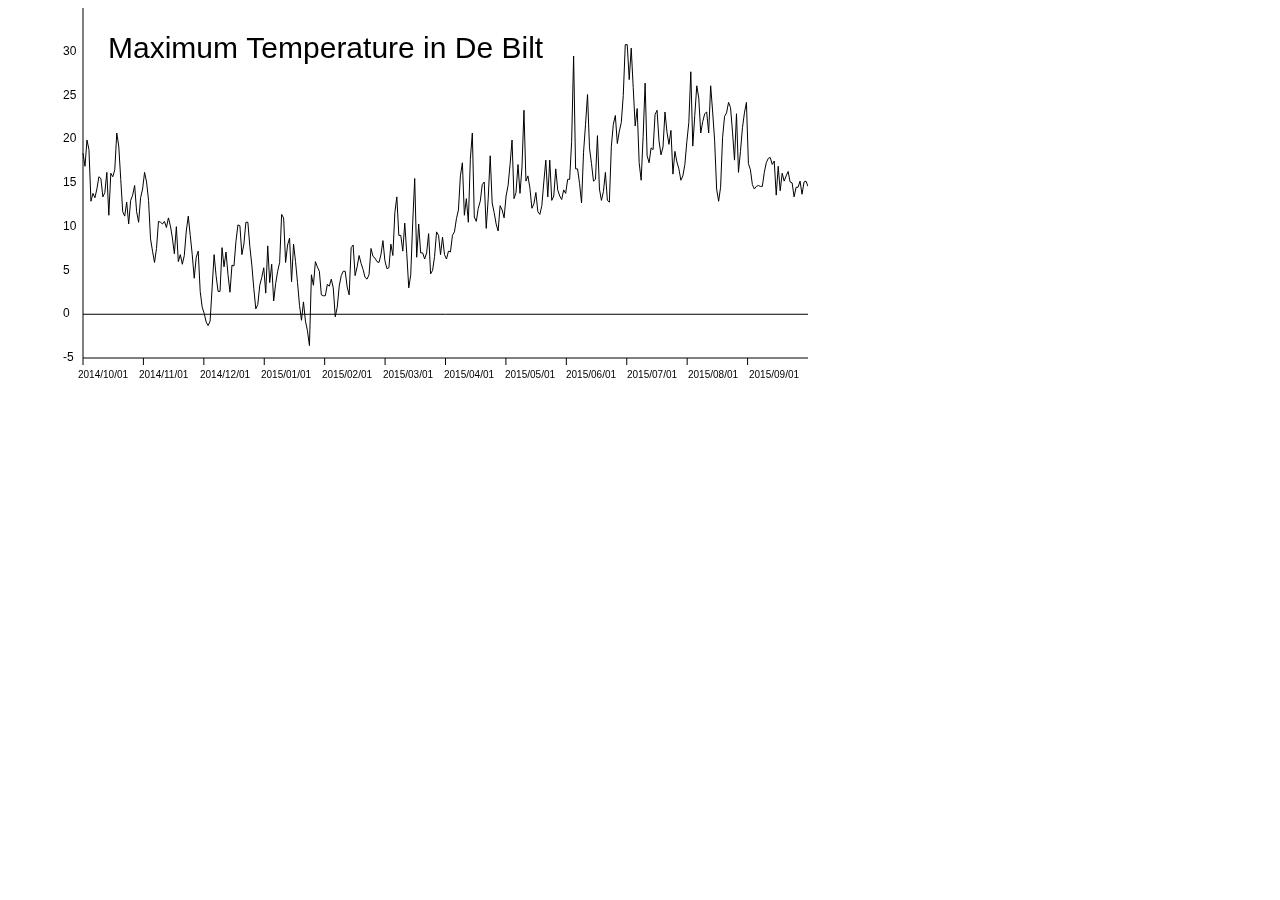
==== homework/week_3/page.html @ bf3320e9 "forgotten commit" ====
<!DOCTYPE html>

<html> 

<head> 
	<title>KNMI Graph</title> 
	<linkt rel="stylesheet" type="text/css" href="stylesheet.css">
</head> 
<body> 
	<canvas id="canvas" width="800" height="400" 
	</canvas>
	<textarea id="rawdata">
	2014/10/01,207
	2014/10/02,192
	2014/10/03,222
	2014/10/04,211
	2014/10/05,152
	2014/10/06,161
	2014/10/07,156
	2014/10/08,166
	2014/10/09,180
	2014/10/10,178
	2014/10/11,157
	2014/10/12,162
	2014/10/13,185
	2014/10/14,136
	2014/10/15,184
	2014/10/16,180
	2014/10/17,188
	2014/10/18,230
	2014/10/19,215
	2014/10/20,177
	2014/10/21,140
	2014/10/22,135
	2014/10/23,151
	2014/10/24,126
	2014/10/25,153
	2014/10/26,159
	2014/10/27,170
	2014/10/28,140
	2014/10/29,128
	2014/10/30,156
	2014/10/31,166
	2014/11/01,185
	2014/11/02,174
	2014/11/03,153
	2014/11/04,109
	2014/11/05,95
	2014/11/06,82
	2014/11/07,98
	2014/11/08,129
	2014/11/09,128
	2014/11/10,126
	2014/11/11,129
	2014/11/12,122
	2014/11/13,133
	2014/11/14,124
	2014/11/15,110
	2014/11/16,92
	2014/11/17,123
	2014/11/18,83
	2014/11/19,91
	2014/11/20,80
	2014/11/21,90
	2014/11/22,118
	2014/11/23,135
	2014/11/24,113
	2014/11/25,91
	2014/11/26,64
	2014/11/27,88
	2014/11/28,95
	2014/11/29,49
	2014/11/30,31
	2014/12/01,24
	2014/12/02,14
	2014/12/03,10
	2014/12/04,15
	2014/12/05,53
	2014/12/06,91
	2014/12/07,67
	2014/12/08,49
	2014/12/09,49
	2014/12/10,99
	2014/12/11,77
	2014/12/12,94
	2014/12/13,68
	2014/12/14,48
	2014/12/15,79
	2014/12/16,78
	2014/12/17,106
	2014/12/18,125
	2014/12/19,124
	2014/12/20,91
	2014/12/21,103
	2014/12/22,128
	2014/12/23,128
	2014/12/24,100
	2014/12/25,79
	2014/12/26,52
	2014/12/27,29
	2014/12/28,34
	2014/12/29,56
	2014/12/30,65
	2014/12/31,76
	2015/01/01,47
	2015/01/02,101
	2015/01/03,59
	2015/01/04,80
	2015/01/05,38
	2015/01/06,58
	2015/01/07,72
	2015/01/08,82
	2015/01/09,137
	2015/01/10,133
	2015/01/11,82
	2015/01/12,102
	2015/01/13,110
	2015/01/14,60
	2015/01/15,103
	2015/01/16,83
	2015/01/17,59
	2015/01/18,33
	2015/01/19,16
	2015/01/20,37
	2015/01/21,15
	2015/01/22,4
	2015/01/23,-13
	2015/01/24,68
	2015/01/25,56
	2015/01/26,83
	2015/01/27,77
	2015/01/28,72
	2015/01/29,45
	2015/01/30,44
	2015/01/31,44
	2015/02/01,57
	2015/02/02,55
	2015/02/03,63
	2015/02/04,53
	2015/02/05,20
	2015/02/06,31
	2015/02/07,55
	2015/02/08,67
	2015/02/09,72
	2015/02/10,72
	2015/02/11,54
	2015/02/12,45
	2015/02/13,99
	2015/02/14,102
	2015/02/15,67
	2015/02/16,77
	2015/02/17,90
	2015/02/18,81
	2015/02/19,74
	2015/02/20,65
	2015/02/21,63
	2015/02/22,68
	2015/02/23,98
	2015/02/24,89
	2015/02/25,87
	2015/02/26,83
	2015/02/27,82
	2015/02/28,91
	2015/03/01,107
	2015/03/02,84
	2015/03/03,75
	2015/03/04,76
	2015/03/05,103
	2015/03/06,90
	2015/03/07,139
	2015/03/08,157
	2015/03/09,113
	2015/03/10,113
	2015/03/11,95
	2015/03/12,127
	2015/03/13,92
	2015/03/14,53
	2015/03/15,68
	2015/03/16,128
	2015/03/17,178
	2015/03/18,88
	2015/03/19,126
	2015/03/20,93
	2015/03/21,93
	2015/03/22,86
	2015/03/23,93
	2015/03/24,115
	2015/03/25,69
	2015/03/26,73
	2015/03/27,89
	2015/03/28,117
	2015/03/29,113
	2015/03/30,91
	2015/03/31,111
	2015/04/01,91
	2015/04/02,86
	2015/04/03,95
	2015/04/04,94
	2015/04/05,113
	2015/04/06,117
	2015/04/07,132
	2015/04/08,142
	2015/04/09,181
	2015/04/10,196
	2015/04/11,136
	2015/04/12,155
	2015/04/13,128
	2015/04/14,200
	2015/04/15,230
	2015/04/16,134
	2015/04/17,129
	2015/04/18,144
	2015/04/19,152
	2015/04/20,171
	2015/04/21,174
	2015/04/22,121
	2015/04/23,155
	2015/04/24,204
	2015/04/25,150
	2015/04/26,139
	2015/04/27,126
	2015/04/28,118
	2015/04/29,147
	2015/04/30,142
	2015/05/01,133
	2015/05/02,158
	2015/05/03,170
	2015/05/04,194
	2015/05/05,222
	2015/05/06,155
	2015/05/07,162
	2015/05/08,194
	2015/05/09,161
	2015/05/10,191
	2015/05/11,256
	2015/05/12,175
	2015/05/13,181
	2015/05/14,167
	2015/05/15,144
	2015/05/16,149
	2015/05/17,162
	2015/05/18,140
	2015/05/19,137
	2015/05/20,147
	2015/05/21,174
	2015/05/22,199
	2015/05/23,157
	2015/05/24,199
	2015/05/25,153
	2015/05/26,158
	2015/05/27,189
	2015/05/28,165
	2015/05/29,158
	2015/05/30,154
	2015/05/31,165
	2015/06/01,161
	2015/06/02,177
	2015/06/03,177
	2015/06/04,220
	2015/06/05,318
	2015/06/06,189
	2015/06/07,189
	2015/06/08,172
	2015/06/09,150
	2015/06/10,208
	2015/06/11,240
	2015/06/12,274
	2015/06/13,213
	2015/06/14,195
	2015/06/15,175
	2015/06/16,177
	2015/06/17,227
	2015/06/18,166
	2015/06/19,153
	2015/06/20,163
	2015/06/21,185
	2015/06/22,153
	2015/06/23,151
	2015/06/24,215
	2015/06/25,240
	2015/06/26,250
	2015/06/27,218
	2015/06/28,232
	2015/06/29,242
	2015/06/30,273
	2015/07/01,331
	2015/07/02,331
	2015/07/03,291
	2015/07/04,327
	2015/07/05,282
	2015/07/06,238
	2015/07/07,258
	2015/07/08,196
	2015/07/09,176
	2015/07/10,226
	2015/07/11,287
	2015/07/12,204
	2015/07/13,196
	2015/07/14,213
	2015/07/15,211
	2015/07/16,251
	2015/07/17,256
	2015/07/18,221
	2015/07/19,205
	2015/07/20,214
	2015/07/21,254
	2015/07/22,231
	2015/07/23,217
	2015/07/24,233
	2015/07/25,183
	2015/07/26,209
	2015/07/27,197
	2015/07/28,189
	2015/07/29,176
	2015/07/30,181
	2015/07/31,194
	2015/08/01,220
	2015/08/02,242
	2015/08/03,300
	2015/08/04,215
	2015/08/05,250
	2015/08/06,284
	2015/08/07,270
	2015/08/08,230
	2015/08/09,243
	2015/08/10,252
	2015/08/11,254
	2015/08/12,230
	2015/08/13,284
	2015/08/14,254
	2015/08/15,221
	2015/08/16,166
	2015/08/17,152
	2015/08/18,168
	2015/08/19,225
	2015/08/20,249
	2015/08/21,253
	2015/08/22,265
	2015/08/23,259
	2015/08/24,231
	2015/08/25,199
	2015/08/26,252
	2015/08/27,185
	2015/08/28,209
	2015/08/29,236
	2015/08/30,253
	2015/08/31,265
	2015/09/01,195
	2015/09/02,188
	2015/09/03,171
	2015/09/04,166
	2015/09/05,169
	2015/09/06,170
	2015/09/07,169
	2015/09/08,169
	2015/09/09,185
	2015/09/10,196
	2015/09/11,201
	2015/09/12,202
	2015/09/13,194
	2015/09/14,198
	2015/09/15,159
	2015/09/16,192
	2015/09/17,164
	2015/09/18,184
	2015/09/19,175
	2015/09/20,181
	2015/09/21,186
	2015/09/22,174
	2015/09/23,173
	2015/09/24,157
	2015/09/25,168
	2015/09/26,168
	2015/09/27,175
	2015/09/28,160
	2015/09/29,174
	2015/09/30,175
	2015/10/01,169
	</textarea>
	<script type="text/javascript">

function createTransform(domain, range){
	// domain is a two-element array of the domain's bounds
	// range is a two-element array of the range's bounds
	// implement the actual calculation here
	var alpha = (range[1] - range[0])/ (domain[1] - domain[0]);
	var beta = range[0] - (alpha * domain[0]);

	return function(x){
		return alpha * x + beta;
	};
}
var transformx = createTransform([0, 365], [75, 800]);
var transformy = createTransform([-50, 350], [370, 20]);

var canvas = document.getElementById("canvas");
var ctx = canvas.getContext("2d");

list1 = document.getElementById("rawdata").innerHTML.split("\n")
temp_list = []
for (i = 0; i < list1.length; i++) {
	list2 = list1[i].split(",")
	temp_list.push(list2[1])
}

for (i = 0; i < temp_list.length; i++)
{
	ctx.moveTo(transformx(i), transformy(temp_list[i]))
	ctx.lineTo(transformx(i + 1), transformy(temp_list[i + 1]))}

//set colour
ctx.strokeStyle = '#000000';
ctx.stroke(); 

// y-ax
ctx.beginPath();
ctx.moveTo(75,0);
ctx.lineTo(75,350);
ctx.stroke();

// x-ax
ctx.beginPath();
ctx.moveTo(75,350);
ctx.lineTo(800,350);
ctx.stroke();

// zero line
ctx.beginPath();
ctx.moveTo(75, (7/8) * 350);
ctx.lineTo(800, (7/8) * 350);
ctx.stroke();

// text temperature de Bilt
ctx.font="30px arial"
ctx.fillText("Maximum Temperature in De Bilt", 100, 50);

// draw on x-ax
var months = ['2014/10/01', '2014/11/01', '2014/12/01', '2015/01/01', '2015/02/01', '2015/03/01', '2015/04/01', '2015/05/01', '2015/06/01', '2015/07/01', '2015/08/01', '2015/09/01']

ctx.beginPath();
for (i = 0; i < months.length; i++) {
	ctx.moveTo(75 + (i * (725/12)), 350);
	ctx.lineTo(75 + (i * (725/12)), 357);
	ctx.font="10px arial"
	ctx.fillText(months[i], 70 + (i * 61), 370);
}
ctx.stroke();

// draw on y-ax
for (i = 1, m = 30; i < 9; i++, m -= 5){
	ctx.font="12px arial"
	ctx.fillText(m, 55, (((350/8) * i)) + 3)
	ctx.moveTo(65, (350/8) * i);
	ctx.lineTo(75, (350/8) * i);
}

values = []
for (i = 0; i < temp_list.length; i++){
	var value = parseInt(temp_list[i])
	values.push(value)
}

maximum = 0;
minimum = 0;
for (i = 0; i < temp_list.length; i++){
	if (values[i] > maximum)
		maximum = temp_list[i]
	if (values[i] < minimum)
		minimum = temp_list[i]
}
console.log(minimum)
console.log(maximum)

</script>

</body> 

</html>
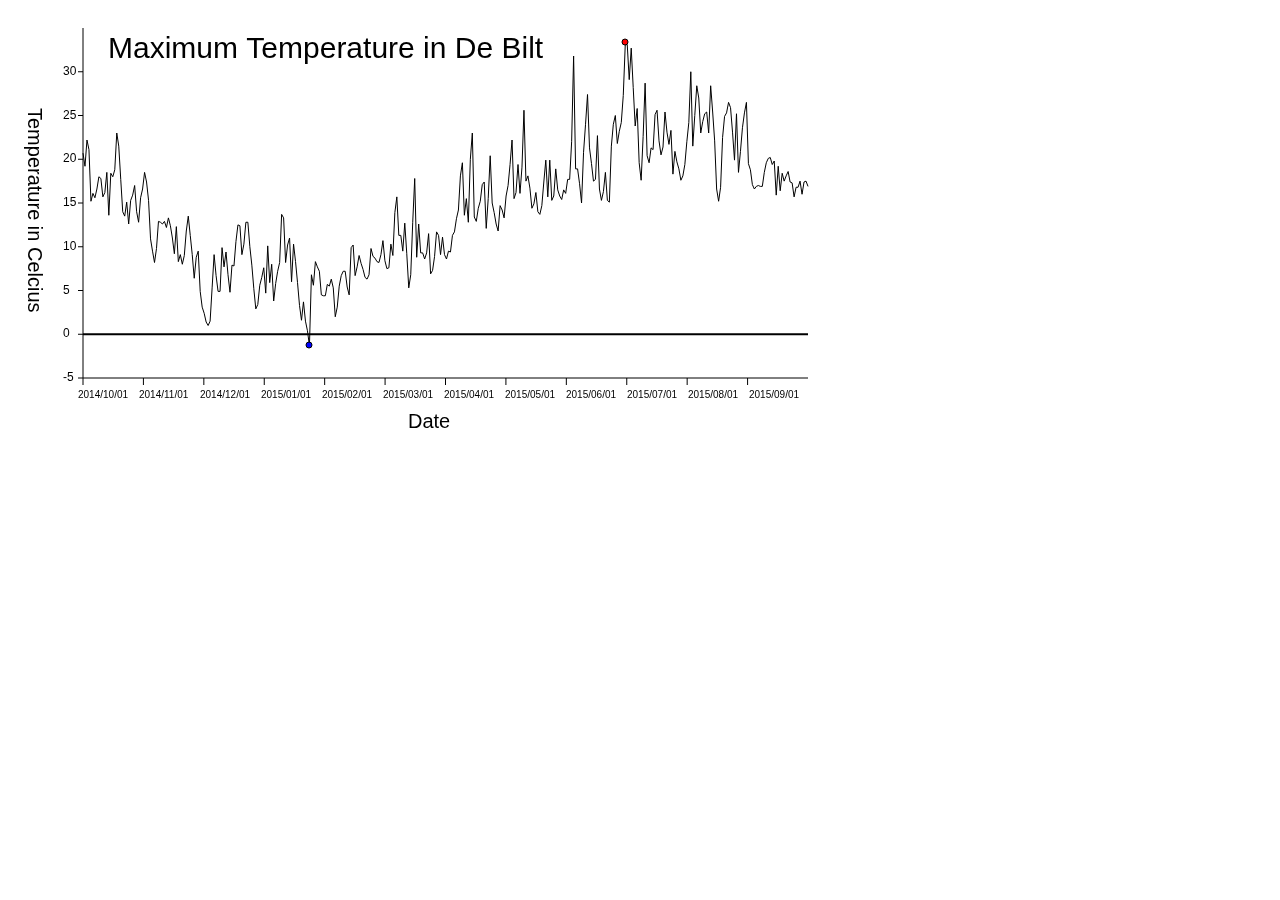
==== commit 08f2454a: "Last changes in design" ====
--- a/homework/week_3/page.html
+++ b/homework/week_3/page.html
@@ -4,10 +4,9 @@
 
 <head> 
 	<title>KNMI Graph</title> 
-	<linkt rel="stylesheet" type="text/css" href="stylesheet.css">
 </head> 
 <body> 
-	<canvas id="canvas" width="800" height="400" 
+	<canvas id="canvas" width="850" height="500" 
 	</canvas>
 	<textarea id="rawdata">
 	2014/10/01,207
@@ -379,99 +378,114 @@
 	</textarea>
 	<script type="text/javascript">
 
-function createTransform(domain, range){
-	// domain is a two-element array of the domain's bounds
-	// range is a two-element array of the range's bounds
-	// implement the actual calculation here
-	var alpha = (range[1] - range[0])/ (domain[1] - domain[0]);
-	var beta = range[0] - (alpha * domain[0]);
-
-	return function(x){
-		return alpha * x + beta;
-	};
-}
-var transformx = createTransform([0, 365], [75, 800]);
-var transformy = createTransform([-50, 350], [370, 20]);
-
-var canvas = document.getElementById("canvas");
-var ctx = canvas.getContext("2d");
-
-list1 = document.getElementById("rawdata").innerHTML.split("\n")
-temp_list = []
-for (i = 0; i < list1.length; i++) {
-	list2 = list1[i].split(",")
-	temp_list.push(list2[1])
-}
-
-for (i = 0; i < temp_list.length; i++)
-{
-	ctx.moveTo(transformx(i), transformy(temp_list[i]))
-	ctx.lineTo(transformx(i + 1), transformy(temp_list[i + 1]))}
-
-//set colour
-ctx.strokeStyle = '#000000';
-ctx.stroke(); 
-
-// y-ax
-ctx.beginPath();
-ctx.moveTo(75,0);
-ctx.lineTo(75,350);
-ctx.stroke();
-
-// x-ax
-ctx.beginPath();
-ctx.moveTo(75,350);
-ctx.lineTo(800,350);
-ctx.stroke();
-
-// zero line
-ctx.beginPath();
-ctx.moveTo(75, (7/8) * 350);
-ctx.lineTo(800, (7/8) * 350);
-ctx.stroke();
-
-// text temperature de Bilt
-ctx.font="30px arial"
-ctx.fillText("Maximum Temperature in De Bilt", 100, 50);
-
-// draw on x-ax
-var months = ['2014/10/01', '2014/11/01', '2014/12/01', '2015/01/01', '2015/02/01', '2015/03/01', '2015/04/01', '2015/05/01', '2015/06/01', '2015/07/01', '2015/08/01', '2015/09/01']
-
-ctx.beginPath();
-for (i = 0; i < months.length; i++) {
-	ctx.moveTo(75 + (i * (725/12)), 350);
-	ctx.lineTo(75 + (i * (725/12)), 357);
-	ctx.font="10px arial"
-	ctx.fillText(months[i], 70 + (i * 61), 370);
-}
-ctx.stroke();
-
-// draw on y-ax
-for (i = 1, m = 30; i < 9; i++, m -= 5){
-	ctx.font="12px arial"
-	ctx.fillText(m, 55, (((350/8) * i)) + 3)
-	ctx.moveTo(65, (350/8) * i);
-	ctx.lineTo(75, (350/8) * i);
-}
-
-values = []
-for (i = 0; i < temp_list.length; i++){
-	var value = parseInt(temp_list[i])
-	values.push(value)
-}
-
-maximum = 0;
-minimum = 0;
-for (i = 0; i < temp_list.length; i++){
-	if (values[i] > maximum)
-		maximum = temp_list[i]
-	if (values[i] < minimum)
-		minimum = temp_list[i]
-}
-console.log(minimum)
-console.log(maximum)
-
-</script>
+	// Create function transformation variables
+	function createTransform(domain, range){
+		// domain is a two-element array of the domain's bounds
+		// range is a two-element array of the range's bounds
+		// implement the actual calculation here
+		var alpha = (range[1] - range[0])/ (domain[1] - domain[0]);
+		var beta = range[0] - (alpha * domain[0]);
+
+		return function(x){
+			return alpha * x + beta;
+		};
+	}
+	var transformx = createTransform([0, 365], [75, 800]);
+	var transformy = createTransform([-50, 350], [370, 20]);
+
+	var canvas = document.getElementById("canvas");
+	var ctx = canvas.getContext("2d");
+
+	// Get data from rawdata
+	list1 = document.getElementById("rawdata").innerHTML.split("\n")
+	temp_list = []
+	for (i = 0; i < list1.length; i++) {
+		list2 = list1[i].split(",")
+		temp_list.push(list2[1])
+	}
+
+	// Set line between datapoints
+	for (i = 0; i < temp_list.length; i++)
+	{
+		ctx.moveTo(transformx(i), transformy(temp_list[i]))
+		ctx.lineTo(transformx(i + 1), transformy(temp_list[i + 1]))}
+
+	//set colour
+	ctx.strokeStyle = '#000000';
+	ctx.stroke(); 
+
+	// Make circel 
+	ctx.beginPath();
+	ctx.arc(617, 34, 3, 0, 2 * Math.PI);
+	ctx.fillStyle = 'red'
+	ctx.fill();
+	ctx.stroke();
+
+	// Make circel 
+	ctx.beginPath();
+	ctx.arc(301, 337, 3, 0, 2 * Math.PI);
+	ctx.fillStyle = 'blue'
+	ctx.fill();
+	ctx.stroke();
+
+	// y-ax
+	ctx.beginPath();
+	ctx.moveTo(75,20);
+	ctx.lineTo(75,370);
+	ctx.stroke();
+
+	// x-ax
+	ctx.beginPath();
+	ctx.moveTo(75,370);
+	ctx.lineTo(800,370);
+	ctx.stroke();
+
+	// text temperature de Bilt
+	ctx.font="30px arial"
+	ctx.fillStyle = 'black'
+	ctx.fillText("Maximum Temperature in De Bilt", 100, 50);
+
+	// draw on x-ax
+	var months = ['2014/10/01', '2014/11/01', '2014/12/01', '2015/01/01', '2015/02/01', '2015/03/01', '2015/04/01', '2015/05/01', '2015/06/01', '2015/07/01', '2015/08/01', '2015/09/01']
+
+	ctx.beginPath();
+	for (i = 0; i < months.length; i++) {
+		ctx.moveTo(75 + (i * (725/12)), 370);
+		ctx.lineTo(75 + (i * (725/12)), 377);
+		ctx.font="10px arial"
+		ctx.fillStyle = 'black'
+		ctx.fillText(months[i], 70 + (i * 61), 390);
+	}
+
+	// draw on y-ax
+	for (i = 1, m = 30; i < 9; i++, m -= 5){
+		ctx.font="12px arial"
+		ctx.fillStyle = 'black'
+		ctx.fillText(m, 55, ((350/8) * i) + 23)
+		ctx.moveTo(70, ((350/8) * i) + 20);
+		ctx.lineTo(75, ((350/8) * i) + 20);
+	}
+	ctx.stroke();
+
+	// text date
+	ctx.font="20px arial"
+	ctx.fillText("Date", 400, 420);
+
+	// zero line
+	ctx.beginPath();
+	ctx.lineWidth=2;
+	ctx.moveTo(75, ((7/8) * 350) + 20);
+	ctx.lineTo(800, ((7/8) * 350) + 20);
+	ctx.stroke();
+
+	// text celcius
+	ctx.font="20px arial"
+	ctx.translate(100, 100);
+	ctx.rotate(0.5*Math.PI);
+	ctx.fillText("Temperature in Celcius", 0, 80);
+	ctx.restore();
+
+	</script>
 
 </body> 
 
